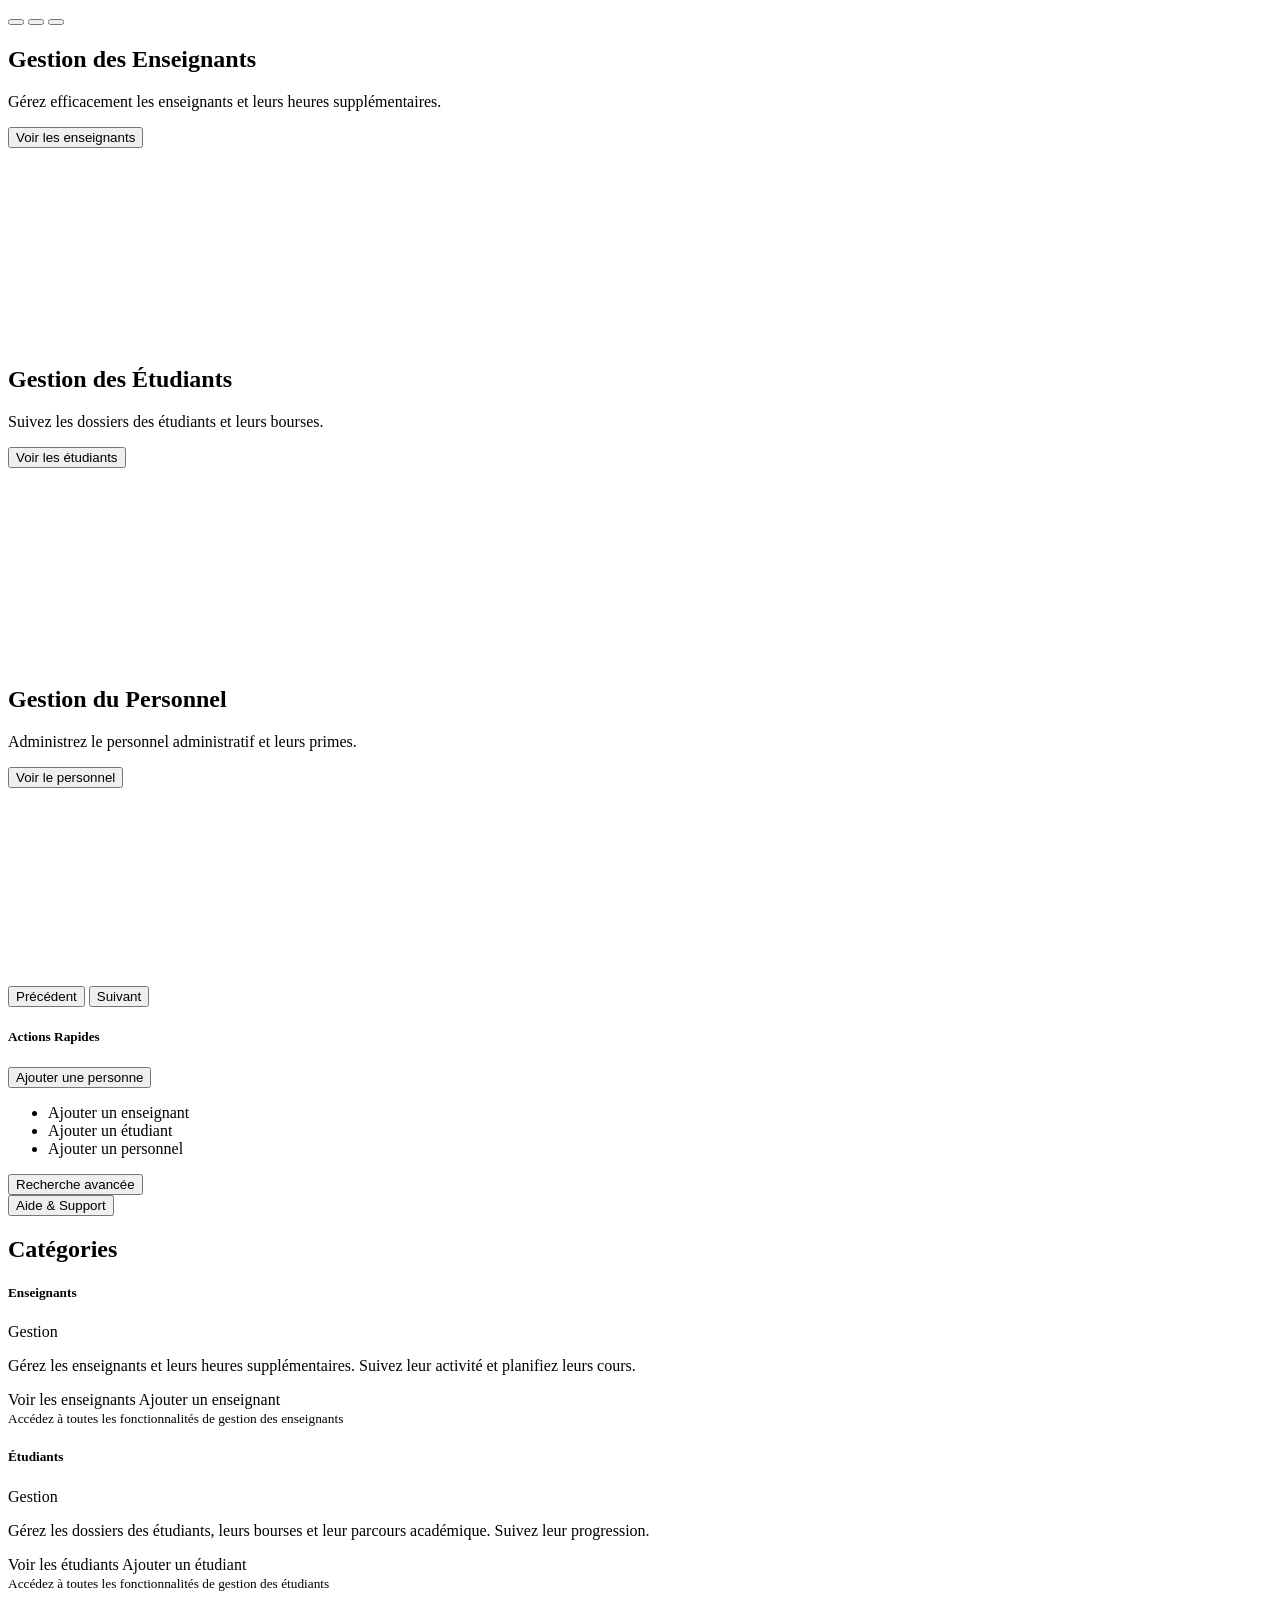
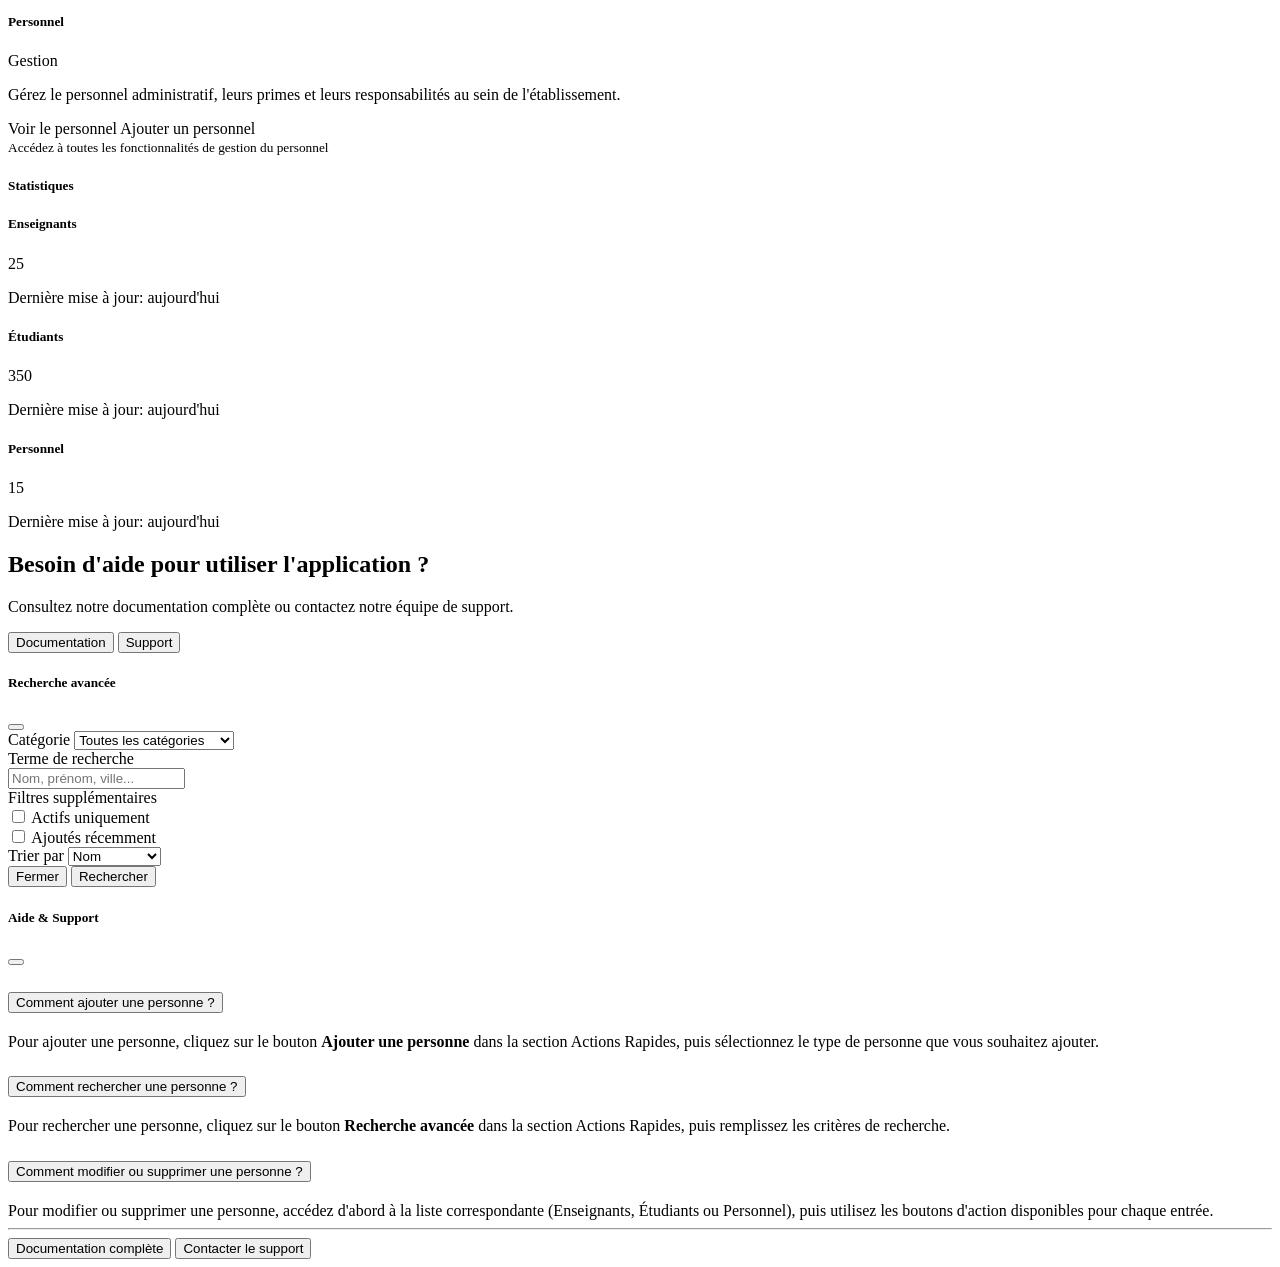
==== src/main/resources/templates/index.html @ 26ec3ce1 "Initial commit" ====
<!DOCTYPE html>
<html xmlns:th="http://www.thymeleaf.org" xmlns:layout="http://www.ultraq.net.nz/thymeleaf/layout" layout:decorate="~{layout}">
<head>
    <title>Accueil</title>
</head>
<body>
    <div layout:fragment="content">
        <!-- Hero Section with Carousel -->
        <div id="heroCarousel" class="carousel slide carousel-fade mb-5 shadow-sm rounded" data-bs-ride="carousel">
            <div class="carousel-indicators">
                <button type="button" data-bs-target="#heroCarousel" data-bs-slide-to="0" class="active" aria-current="true" aria-label="Slide 1"></button>
                <button type="button" data-bs-target="#heroCarousel" data-bs-slide-to="1" aria-label="Slide 2"></button>
                <button type="button" data-bs-target="#heroCarousel" data-bs-slide-to="2" aria-label="Slide 3"></button>
            </div>
            <div class="carousel-inner rounded">
                <div class="carousel-item active" data-bs-interval="5000">
                    <a th:href="@{/enseignants}" class="text-decoration-none">
                        <div class="bg-enseignant text-white p-5 d-flex align-items-center" style="height: 300px;">
                            <div>
                                <h2><i class="bi bi-mortarboard me-2"></i>Gestion des Enseignants</h2>
                                <p class="lead">Gérez efficacement les enseignants et leurs heures supplémentaires.</p>
                                <button class="btn btn-light">Voir les enseignants</button>
                            </div>
                        </div>
                    </a>
                </div>
                <div class="carousel-item" data-bs-interval="5000">
                    <a th:href="@{/etudiants}" class="text-decoration-none">
                        <div class="bg-etudiant text-white p-5 d-flex align-items-center" style="height: 300px;">
                            <div>
                                <h2><i class="bi bi-book me-2"></i>Gestion des Étudiants</h2>
                                <p class="lead">Suivez les dossiers des étudiants et leurs bourses.</p>
                                <button class="btn btn-light">Voir les étudiants</button>
                            </div>
                        </div>
                    </a>
                </div>
                <div class="carousel-item" data-bs-interval="5000">
                    <a th:href="@{/personnels}" class="text-decoration-none">
                        <div class="bg-personnel text-white p-5 d-flex align-items-center" style="height: 300px;">
                            <div>
                                <h2><i class="bi bi-person-badge me-2"></i>Gestion du Personnel</h2>
                                <p class="lead">Administrez le personnel administratif et leurs primes.</p>
                                <button class="btn btn-light">Voir le personnel</button>
                            </div>
                        </div>
                    </a>
                </div>
            </div>
            <button class="carousel-control-prev" type="button" data-bs-target="#heroCarousel" data-bs-slide="prev">
                <span class="carousel-control-prev-icon" aria-hidden="true"></span>
                <span class="visually-hidden">Précédent</span>
            </button>
            <button class="carousel-control-next" type="button" data-bs-target="#heroCarousel" data-bs-slide="next">
                <span class="carousel-control-next-icon" aria-hidden="true"></span>
                <span class="visually-hidden">Suivant</span>
            </button>
        </div>

        <!-- Quick Actions Section -->
        <div class="card shadow-sm mb-5">
            <div class="card-header bg-dark text-white">
                <h5 class="mb-0"><i class="bi bi-lightning-charge me-2"></i>Actions Rapides</h5>
            </div>
            <div class="card-body">
                <div class="row g-3">
                    <div class="col-md-4">
                        <div class="dropdown w-100">
                            <button class="btn btn-primary dropdown-toggle w-100" type="button" id="addPersonDropdown" data-bs-toggle="dropdown" aria-expanded="false">
                                <i class="bi bi-person-plus me-2"></i>Ajouter une personne
                            </button>
                            <ul class="dropdown-menu shadow-sm w-100" aria-labelledby="addPersonDropdown">
                                <li><a class="dropdown-item" th:href="@{/enseignants/new}"><i class="bi bi-mortarboard me-2"></i>Ajouter un enseignant</a></li>
                                <li><a class="dropdown-item" th:href="@{/etudiants/new}"><i class="bi bi-book me-2"></i>Ajouter un étudiant</a></li>
                                <li><a class="dropdown-item" th:href="@{/personnels/new}"><i class="bi bi-person-badge me-2"></i>Ajouter un personnel</a></li>
                            </ul>
                        </div>
                    </div>
                    <div class="col-md-4">
                        <button type="button" class="btn btn-outline-secondary w-100" data-bs-toggle="modal" data-bs-target="#searchModal">
                            <i class="bi bi-search me-2"></i>Recherche avancée
                        </button>
                    </div>
                    <div class="col-md-4">
                        <button type="button" class="btn btn-outline-dark w-100" data-bs-toggle="offcanvas" data-bs-target="#helpOffcanvas" aria-controls="helpOffcanvas">
                            <i class="bi bi-question-circle me-2"></i>Aide & Support
                        </button>
                    </div>
                </div>
            </div>
        </div>

        <!-- Main Categories Section -->
        <h2 class="mb-4 border-bottom pb-2"><i class="bi bi-grid-3x3-gap me-2"></i>Catégories</h2>
        <div class="row g-4 mb-5">
            <!-- Enseignants Card -->
            <div class="col-md-4">
                <div class="card card-enseignant h-100 shadow-sm">
                    <div class="card-header bg-enseignant text-white d-flex justify-content-between align-items-center">
                        <h5 class="card-title mb-0"><i class="bi bi-mortarboard me-2"></i>Enseignants</h5>
                        <span class="badge bg-light text-dark rounded-pill">Gestion</span>
                    </div>
                    <div class="card-body d-flex flex-column">
                        <p class="card-text">Gérez les enseignants et leurs heures supplémentaires. Suivez leur activité et planifiez leurs cours.</p>
                        <div class="mt-auto">
                            <div class="d-grid gap-2">
                                <a th:href="@{/enseignants}" class="btn btn-enseignant">
                                    <i class="bi bi-list me-2"></i>Voir les enseignants
                                </a>
                                <a th:href="@{/enseignants/new}" class="btn btn-outline-primary">
                                    <i class="bi bi-plus-circle me-2"></i>Ajouter un enseignant
                                </a>
                            </div>
                        </div>
                    </div>
                    <div class="card-footer bg-white">
                        <small class="text-muted"><i class="bi bi-info-circle me-1"></i>Accédez à toutes les fonctionnalités de gestion des enseignants</small>
                    </div>
                </div>
            </div>

            <!-- Étudiants Card -->
            <div class="col-md-4">
                <div class="card card-etudiant h-100 shadow-sm">
                    <div class="card-header bg-etudiant text-white d-flex justify-content-between align-items-center">
                        <h5 class="card-title mb-0"><i class="bi bi-book me-2"></i>Étudiants</h5>
                        <span class="badge bg-light text-dark rounded-pill">Gestion</span>
                    </div>
                    <div class="card-body d-flex flex-column">
                        <p class="card-text">Gérez les dossiers des étudiants, leurs bourses et leur parcours académique. Suivez leur progression.</p>
                        <div class="mt-auto">
                            <div class="d-grid gap-2">
                                <a th:href="@{/etudiants}" class="btn btn-etudiant">
                                    <i class="bi bi-list me-2"></i>Voir les étudiants
                                </a>
                                <a th:href="@{/etudiants/new}" class="btn btn-outline-success">
                                    <i class="bi bi-plus-circle me-2"></i>Ajouter un étudiant
                                </a>
                            </div>
                        </div>
                    </div>
                    <div class="card-footer bg-white">
                        <small class="text-muted"><i class="bi bi-info-circle me-1"></i>Accédez à toutes les fonctionnalités de gestion des étudiants</small>
                    </div>
                </div>
            </div>

            <!-- Personnel Card -->
            <div class="col-md-4">
                <div class="card card-personnel h-100 shadow-sm">
                    <div class="card-header bg-personnel text-white d-flex justify-content-between align-items-center">
                        <h5 class="card-title mb-0"><i class="bi bi-person-badge me-2"></i>Personnel</h5>
                        <span class="badge bg-light text-dark rounded-pill">Gestion</span>
                    </div>
                    <div class="card-body d-flex flex-column">
                        <p class="card-text">Gérez le personnel administratif, leurs primes et leurs responsabilités au sein de l'établissement.</p>
                        <div class="mt-auto">
                            <div class="d-grid gap-2">
                                <a th:href="@{/personnels}" class="btn btn-personnel">
                                    <i class="bi bi-list me-2"></i>Voir le personnel
                                </a>
                                <a th:href="@{/personnels/new}" class="btn btn-outline-danger">
                                    <i class="bi bi-plus-circle me-2"></i>Ajouter un personnel
                                </a>
                            </div>
                        </div>
                    </div>
                    <div class="card-footer bg-white">
                        <small class="text-muted"><i class="bi bi-info-circle me-1"></i>Accédez à toutes les fonctionnalités de gestion du personnel</small>
                    </div>
                </div>
            </div>
        </div>

        <!-- Statistics Section -->
        <div class="row mb-5">
            <div class="col-12">
                <div class="card shadow-sm">
                    <div class="card-header bg-dark text-white">
                        <h5 class="mb-0"><i class="bi bi-bar-chart me-2"></i>Statistiques</h5>
                    </div>
                    <div class="card-body">
                        <div class="row g-4">
                            <div class="col-md-4">
                                <div class="card bg-light">
                                    <div class="card-body text-center">
                                        <h1 class="display-4 enseignant-color"><i class="bi bi-mortarboard"></i></h1>
                                        <h5>Enseignants</h5>
                                        <p class="h2 enseignant-color" th:text="${enseignantCount}">25</p>
                                        <p class="text-muted small">Dernière mise à jour: aujourd'hui</p>
                                    </div>
                                </div>
                            </div>
                            <div class="col-md-4">
                                <div class="card bg-light">
                                    <div class="card-body text-center">
                                        <h1 class="display-4 etudiant-color"><i class="bi bi-book"></i></h1>
                                        <h5>Étudiants</h5>
                                        <p class="h2 etudiant-color" th:text="${etudiantCount}">350</p>
                                        <p class="text-muted small">Dernière mise à jour: aujourd'hui</p>
                                    </div>
                                </div>
                            </div>
                            <div class="col-md-4">
                                <div class="card bg-light">
                                    <div class="card-body text-center">
                                        <h1 class="display-4 personnel-color"><i class="bi bi-person-badge"></i></h1>
                                        <h5>Personnel</h5>
                                        <p class="h2 personnel-color" th:text="${personnelCount}">15</p>
                                        <p class="text-muted small">Dernière mise à jour: aujourd'hui</p>
                                    </div>
                                </div>
                            </div>
                        </div>
                    </div>
                </div>
            </div>
        </div>

        <!-- Call to Action Section -->
        <div class="p-5 mb-5 bg-dark text-white rounded shadow">
            <div class="container">
                <div class="row align-items-center">
                    <div class="col-md-8">
                        <h2>Besoin d'aide pour utiliser l'application ?</h2>
                        <p class="lead">Consultez notre documentation complète ou contactez notre équipe de support.</p>
                    </div>
                    <div class="col-md-4 text-md-end mt-3 mt-md-0">
                        <button class="btn btn-light btn-lg me-2">
                            <i class="bi bi-book me-2"></i>Documentation
                        </button>
                        <button class="btn btn-outline-light btn-lg">
                            <i class="bi bi-headset me-2"></i>Support
                        </button>
                    </div>
                </div>
            </div>
        </div>
    </div>

    <!-- Search Modal -->
    <div class="modal fade" id="searchModal" tabindex="-1" aria-labelledby="searchModalLabel" aria-hidden="true">
        <div class="modal-dialog modal-lg">
            <div class="modal-content">
                <div class="modal-header bg-dark text-white">
                    <h5 class="modal-title" id="searchModalLabel"><i class="bi bi-search me-2"></i>Recherche avancée</h5>
                    <button type="button" class="btn-close btn-close-white" data-bs-dismiss="modal" aria-label="Close"></button>
                </div>
                <div class="modal-body">
                    <form>
                        <div class="row mb-3">
                            <div class="col-md-6">
                                <label for="searchCategory" class="form-label">Catégorie</label>
                                <select class="form-select" id="searchCategory">
                                    <option value="all" selected>Toutes les catégories</option>
                                    <option value="enseignants">Enseignants</option>
                                    <option value="etudiants">Étudiants</option>
                                    <option value="personnels">Personnel Administratif</option>
                                </select>
                            </div>
                            <div class="col-md-6">
                                <label for="searchTerm" class="form-label">Terme de recherche</label>
                                <div class="input-group">
                                    <span class="input-group-text"><i class="bi bi-search"></i></span>
                                    <input type="text" class="form-control" id="searchTerm" placeholder="Nom, prénom, ville...">
                                </div>
                            </div>
                        </div>
                        <div class="row">
                            <div class="col-md-6">
                                <label class="form-label">Filtres supplémentaires</label>
                                <div class="form-check">
                                    <input class="form-check-input" type="checkbox" value="" id="filterActive">
                                    <label class="form-check-label" for="filterActive">Actifs uniquement</label>
                                </div>
                                <div class="form-check">
                                    <input class="form-check-input" type="checkbox" value="" id="filterRecent">
                                    <label class="form-check-label" for="filterRecent">Ajoutés récemment</label>
                                </div>
                            </div>
                            <div class="col-md-6">
                                <label for="searchSort" class="form-label">Trier par</label>
                                <select class="form-select" id="searchSort">
                                    <option value="name">Nom</option>
                                    <option value="date">Date d'ajout</option>
                                    <option value="city">Ville</option>
                                </select>
                            </div>
                        </div>
                    </form>
                </div>
                <div class="modal-footer">
                    <button type="button" class="btn btn-secondary" data-bs-dismiss="modal">
                        <i class="bi bi-x-circle me-2"></i>Fermer
                    </button>
                    <button type="button" class="btn btn-primary">
                        <i class="bi bi-search me-2"></i>Rechercher
                    </button>
                </div>
            </div>
        </div>
    </div>

    <!-- Help Offcanvas -->
    <div class="offcanvas offcanvas-end" tabindex="-1" id="helpOffcanvas" aria-labelledby="helpOffcanvasLabel">
        <div class="offcanvas-header bg-dark text-white">
            <h5 class="offcanvas-title" id="helpOffcanvasLabel"><i class="bi bi-question-circle me-2"></i>Aide & Support</h5>
            <button type="button" class="btn-close btn-close-white" data-bs-dismiss="offcanvas" aria-label="Close"></button>
        </div>
        <div class="offcanvas-body">
            <div class="accordion" id="helpAccordion">
                <div class="accordion-item">
                    <h2 class="accordion-header" id="headingOne">
                        <button class="accordion-button" type="button" data-bs-toggle="collapse" data-bs-target="#collapseOne" aria-expanded="true" aria-controls="collapseOne">
                            Comment ajouter une personne ?
                        </button>
                    </h2>
                    <div id="collapseOne" class="accordion-collapse collapse show" aria-labelledby="headingOne" data-bs-parent="#helpAccordion">
                        <div class="accordion-body">
                            Pour ajouter une personne, cliquez sur le bouton <strong>Ajouter une personne</strong> dans la section Actions Rapides, puis sélectionnez le type de personne que vous souhaitez ajouter.
                        </div>
                    </div>
                </div>
                <div class="accordion-item">
                    <h2 class="accordion-header" id="headingTwo">
                        <button class="accordion-button collapsed" type="button" data-bs-toggle="collapse" data-bs-target="#collapseTwo" aria-expanded="false" aria-controls="collapseTwo">
                            Comment rechercher une personne ?
                        </button>
                    </h2>
                    <div id="collapseTwo" class="accordion-collapse collapse" aria-labelledby="headingTwo" data-bs-parent="#helpAccordion">
                        <div class="accordion-body">
                            Pour rechercher une personne, cliquez sur le bouton <strong>Recherche avancée</strong> dans la section Actions Rapides, puis remplissez les critères de recherche.
                        </div>
                    </div>
                </div>
                <div class="accordion-item">
                    <h2 class="accordion-header" id="headingThree">
                        <button class="accordion-button collapsed" type="button" data-bs-toggle="collapse" data-bs-target="#collapseThree" aria-expanded="false" aria-controls="collapseThree">
                            Comment modifier ou supprimer une personne ?
                        </button>
                    </h2>
                    <div id="collapseThree" class="accordion-collapse collapse" aria-labelledby="headingThree" data-bs-parent="#helpAccordion">
                        <div class="accordion-body">
                            Pour modifier ou supprimer une personne, accédez d'abord à la liste correspondante (Enseignants, Étudiants ou Personnel), puis utilisez les boutons d'action disponibles pour chaque entrée.
                        </div>
                    </div>
                </div>
            </div>
            <hr>
            <div class="d-grid gap-2 mt-3">
                <button class="btn btn-primary">
                    <i class="bi bi-book me-2"></i>Documentation complète
                </button>
                <button class="btn btn-outline-secondary">
                    <i class="bi bi-envelope me-2"></i>Contacter le support
                </button>
            </div>
        </div>
    </div>
</body>
</html>
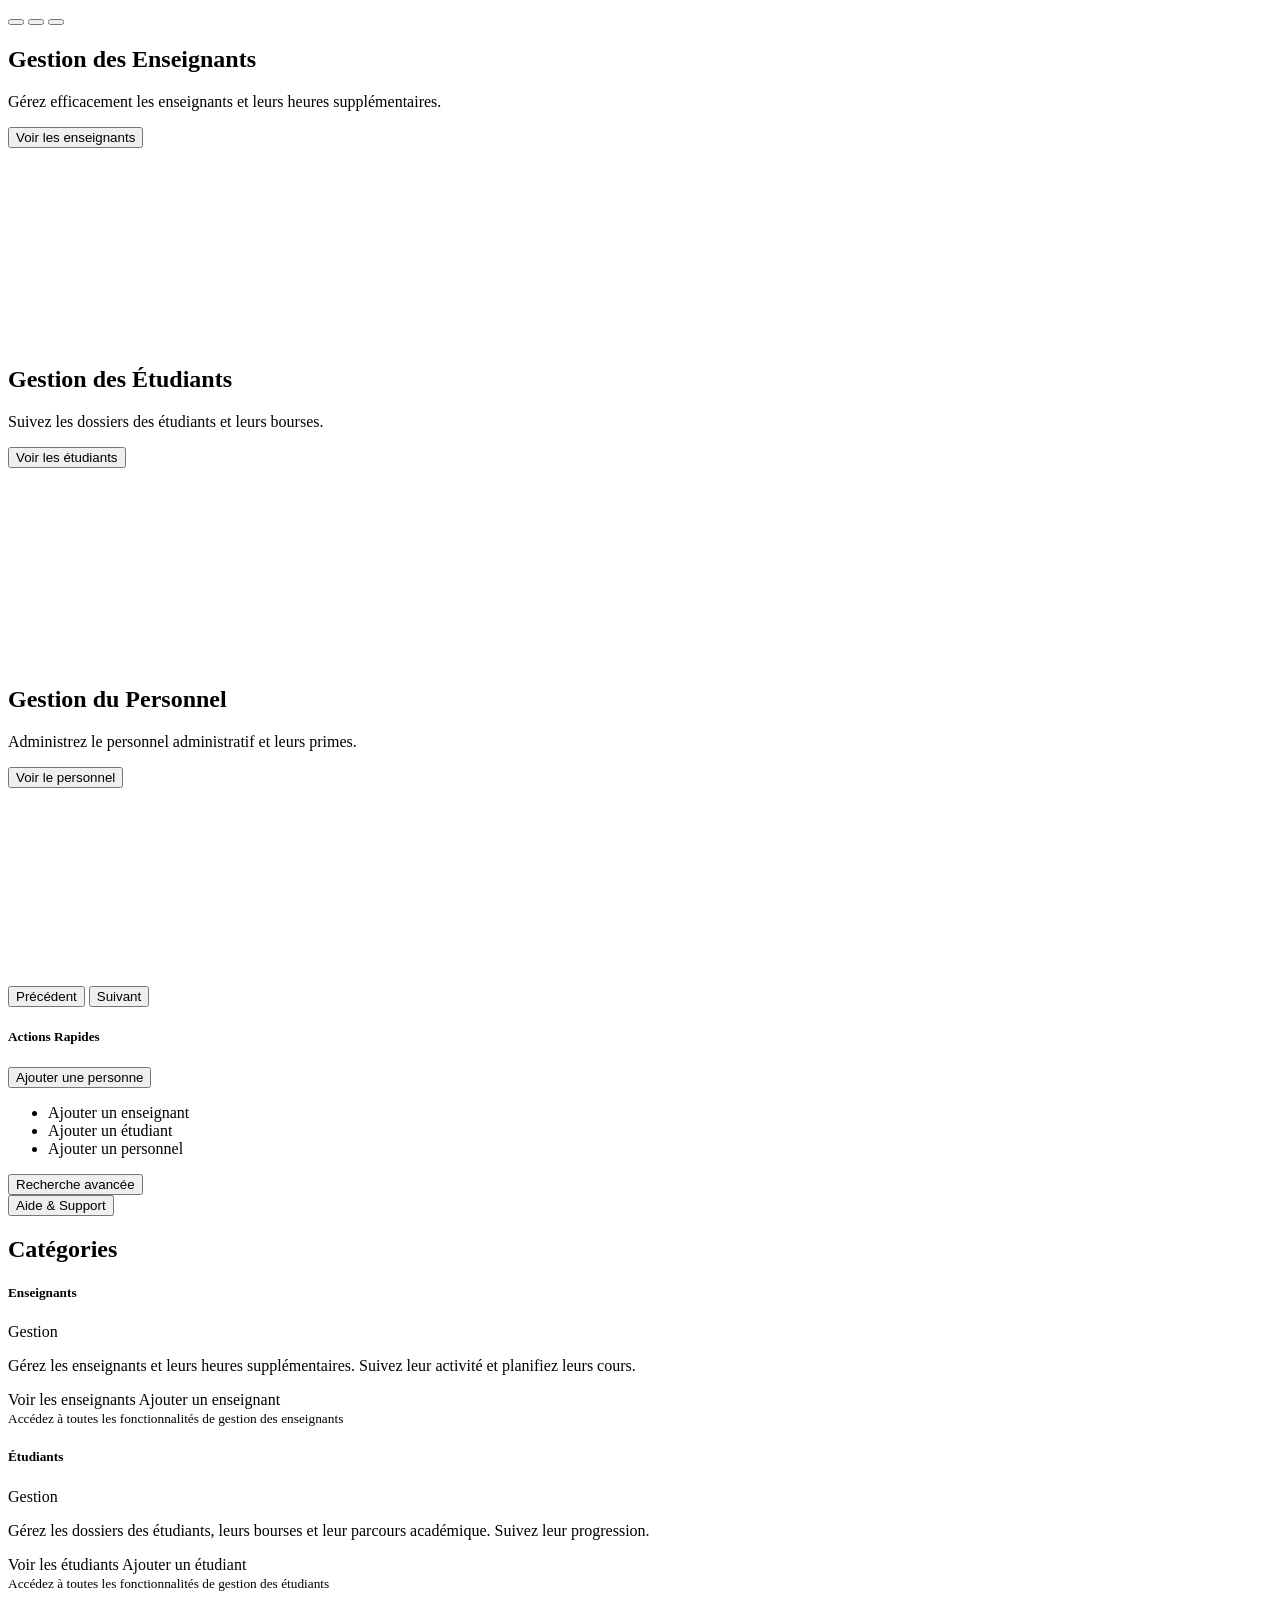
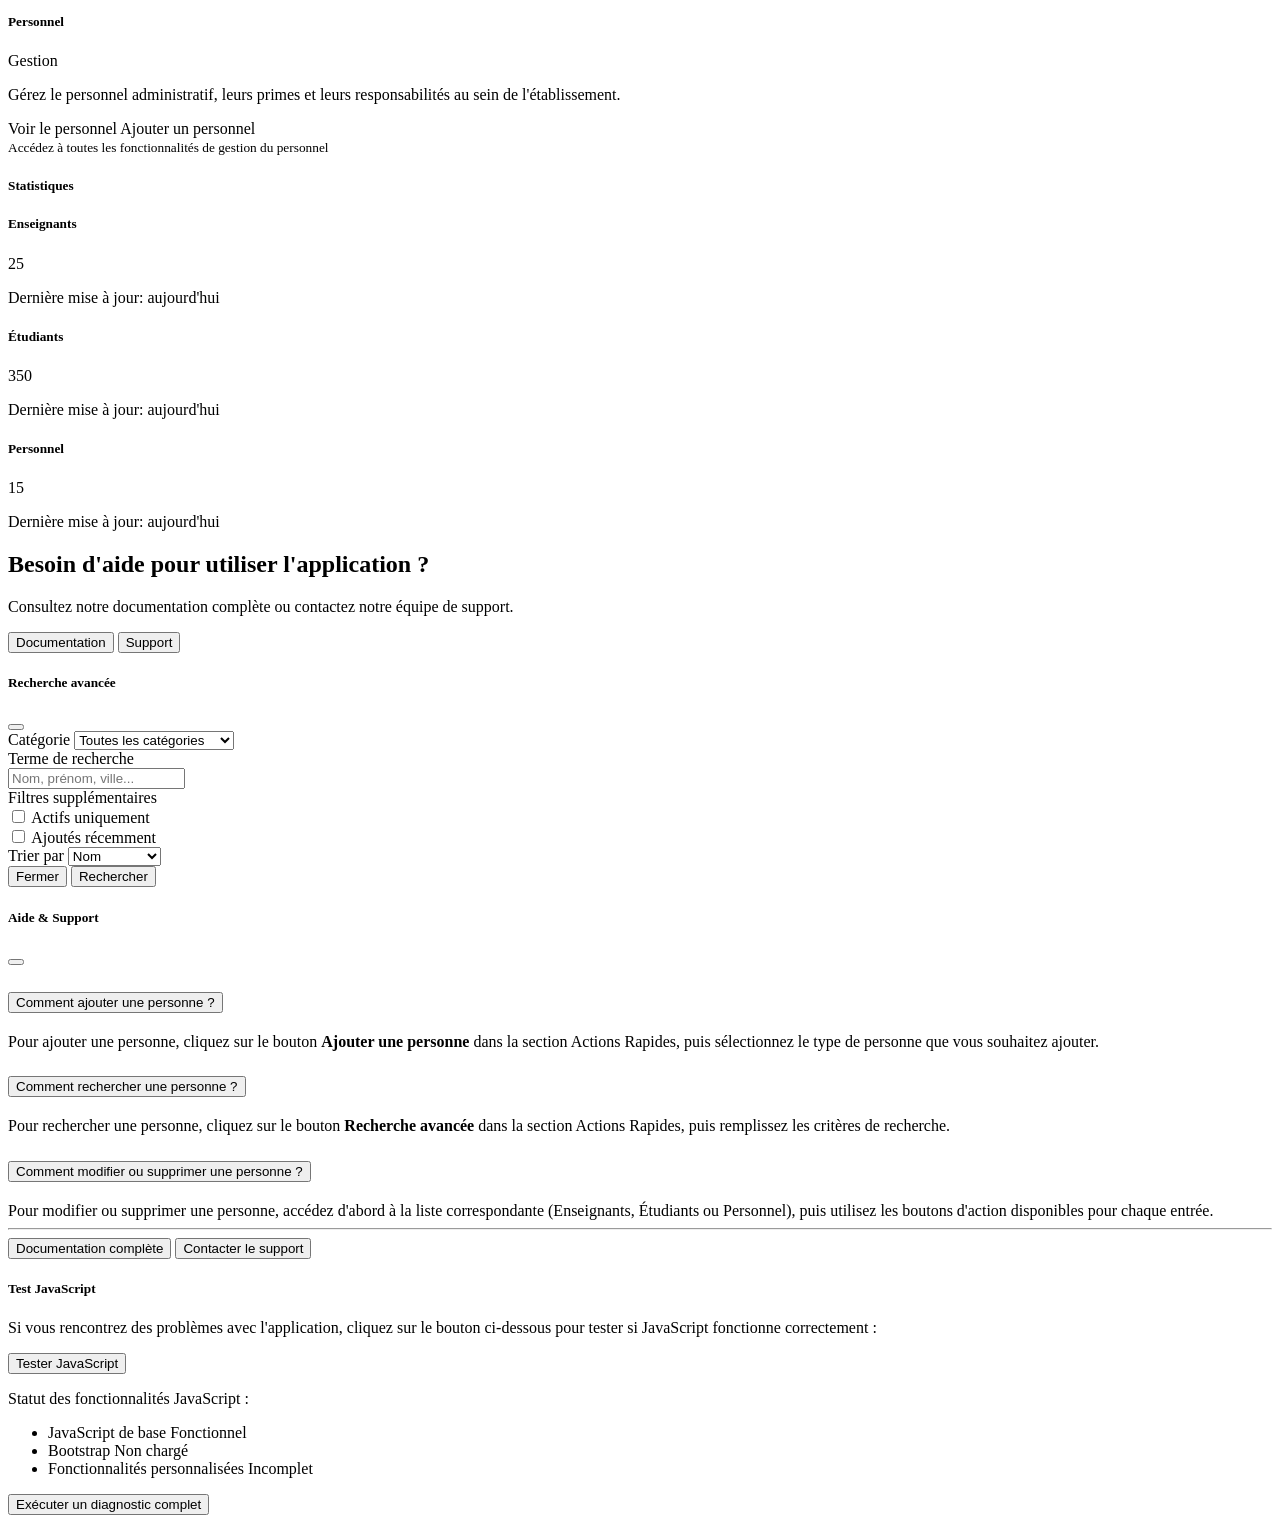
==== commit b13a02aa: "mise à jour divers" ====
--- a/src/main/resources/templates/index.html
+++ b/src/main/resources/templates/index.html
@@ -356,6 +356,112 @@
                 </button>
             </div>
         </div>
+
+        <!-- JavaScript Test Section -->
+        <div class="card mt-4">
+            <div class="card-header bg-info text-white">
+                <h5 class="card-title mb-0"><i class="bi bi-code-slash me-2"></i> Test JavaScript</h5>
+            </div>
+            <div class="card-body">
+                <p>Si vous rencontrez des problèmes avec l'application, cliquez sur le bouton ci-dessous pour tester si JavaScript fonctionne correctement :</p>
+                <button id="testJsButton" class="btn btn-primary" onclick="window.testJavaScript()">Tester JavaScript</button>
+
+                <div class="mt-3">
+                    <p>Statut des fonctionnalités JavaScript :</p>
+                    <ul id="jsStatusList" class="list-group">
+                        <li class="list-group-item d-flex justify-content-between align-items-center">
+                            JavaScript de base
+                            <span id="jsBasicStatus" class="badge bg-secondary">En attente</span>
+                        </li>
+                        <li class="list-group-item d-flex justify-content-between align-items-center">
+                            Bootstrap
+                            <span id="bootstrapStatus" class="badge bg-secondary">En attente</span>
+                        </li>
+                        <li class="list-group-item d-flex justify-content-between align-items-center">
+                            Fonctionnalités personnalisées
+                            <span id="customJsStatus" class="badge bg-secondary">En attente</span>
+                        </li>
+                    </ul>
+                </div>
+            </div>
+            <div class="card-footer">
+                <button id="runDiagnosticButton" class="btn btn-info text-white">Exécuter un diagnostic complet</button>
+            </div>
+        </div>
+
+        <script>
+            // Update status indicators when the page loads
+            document.addEventListener('DOMContentLoaded', function() {
+                // Check basic JavaScript
+                try {
+                    document.getElementById('jsBasicStatus').textContent = 'Fonctionnel';
+                    document.getElementById('jsBasicStatus').className = 'badge bg-success';
+                } catch (e) {
+                    // This won't execute if JavaScript isn't working at all
+                }
+
+                // Check Bootstrap
+                try {
+                    if (typeof bootstrap !== 'undefined') {
+                        document.getElementById('bootstrapStatus').textContent = 'Chargé';
+                        document.getElementById('bootstrapStatus').className = 'badge bg-success';
+                    } else {
+                        document.getElementById('bootstrapStatus').textContent = 'Non chargé';
+                        document.getElementById('bootstrapStatus').className = 'badge bg-danger';
+                    }
+                } catch (e) {
+                    console.error('Error checking Bootstrap:', e);
+                }
+
+                // Check custom JS functionality
+                try {
+                    if (typeof initializeViewToggle === 'function' && 
+                        typeof makeCardsClickable === 'function' && 
+                        typeof highlightCurrentNavItem === 'function') {
+                        document.getElementById('customJsStatus').textContent = 'Disponible';
+                        document.getElementById('customJsStatus').className = 'badge bg-success';
+                    } else {
+                        document.getElementById('customJsStatus').textContent = 'Incomplet';
+                        document.getElementById('customJsStatus').className = 'badge bg-warning';
+                    }
+                } catch (e) {
+                    document.getElementById('customJsStatus').textContent = 'Erreur';
+                    document.getElementById('customJsStatus').className = 'badge bg-danger';
+                    console.error('Error checking custom JS:', e);
+                }
+            });
+
+            // Set up diagnostic button
+            document.getElementById('runDiagnosticButton').addEventListener('click', function() {
+                try {
+                    alert('Diagnostic en cours...\n\nVérification des fonctionnalités JavaScript de base et personnalisées.\n\nConsultez la console du navigateur (F12) pour plus de détails.');
+
+                    console.log('=== DIAGNOSTIC JAVASCRIPT ===');
+                    console.log('Date et heure: ' + new Date().toISOString());
+                    console.log('User Agent: ' + navigator.userAgent);
+                    console.log('URL: ' + window.location.href);
+
+                    console.log('\n=== VÉRIFICATION DES OBJETS ===');
+                    console.log('window.bootstrap: ' + (typeof bootstrap !== 'undefined'));
+                    console.log('window.jQuery: ' + (typeof jQuery !== 'undefined'));
+                    console.log('initializeViewToggle: ' + (typeof initializeViewToggle === 'function'));
+                    console.log('makeCardsClickable: ' + (typeof makeCardsClickable === 'function'));
+                    console.log('highlightCurrentNavItem: ' + (typeof highlightCurrentNavItem === 'function'));
+
+                    console.log('\n=== VÉRIFICATION DES ÉLÉMENTS DOM ===');
+                    console.log('view-toggle-group: ' + document.querySelectorAll('.view-toggle-group').length);
+                    console.log('entity-card: ' + document.querySelectorAll('.entity-card').length);
+                    console.log('navbar-nav .nav-link: ' + document.querySelectorAll('.navbar-nav .nav-link').length);
+
+                    console.log('\n=== FIN DU DIAGNOSTIC ===');
+
+                    alert('Diagnostic terminé. Consultez la console du navigateur pour les résultats.');
+                } catch (e) {
+                    alert('Erreur lors du diagnostic: ' + e.message);
+                    console.error('Diagnostic error:', e);
+                }
+            });
+        </script>
     </div>
 </body>
 </html>
